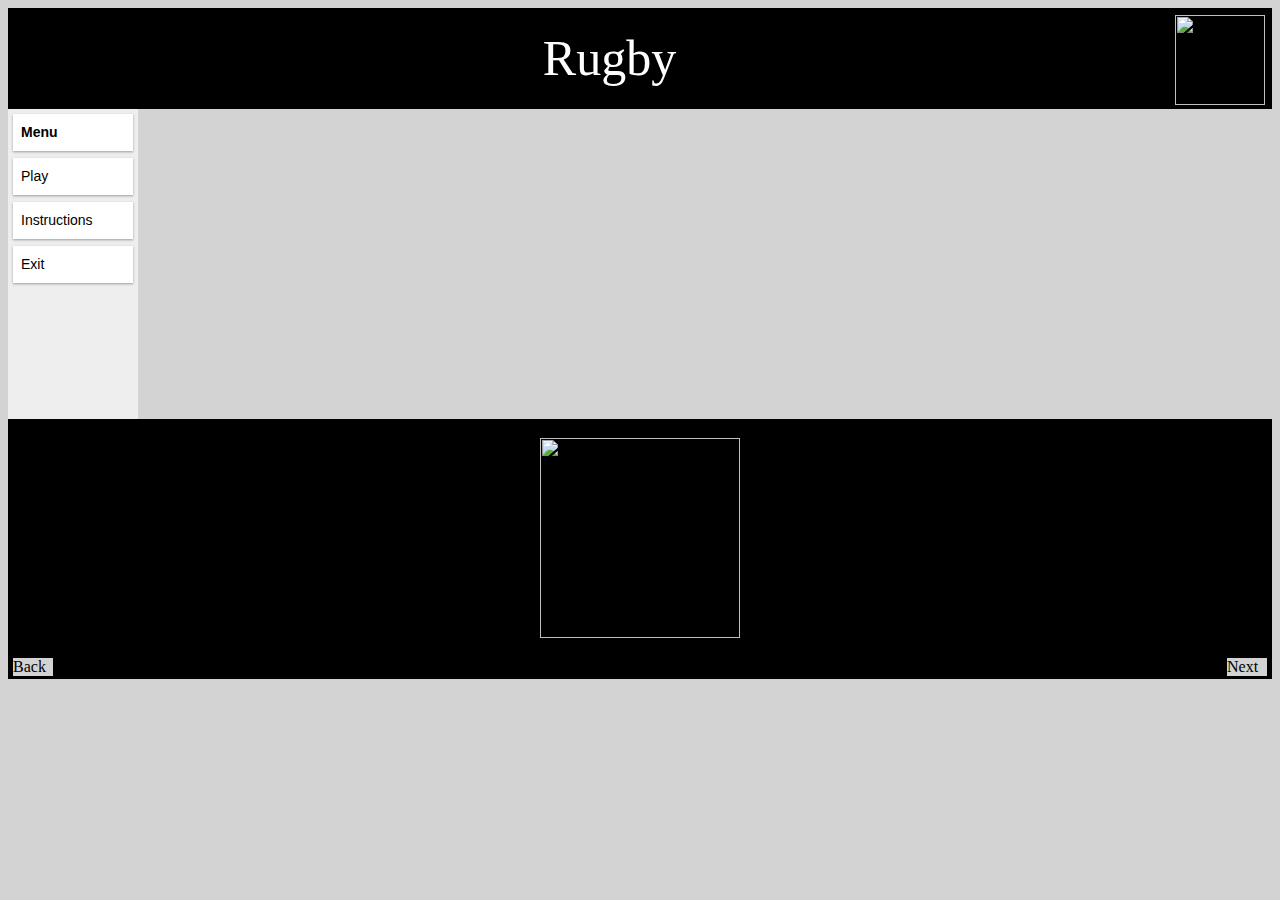
==== index.html @ 754d8c7c "Add files via upload" ====
<!DOCTYPE html>
<html>
<head>

<link rel="stylesheet" type="text/css" href="Stylesheet.css">
<script src="http://ajax.aspnetcdn.com/ajax/jQuery/jquery-1.11.3.min.js"></script>
</head>
<body>
<div id="header">
	<img class="floatright" src="Images/rugbylogo.png" alt="" width="90px" height="90px">
	<h1> Rugby </h1>
</div>

<div id="nav">
<ul>
	<li style="font-weight:bold">Menu</li>
	<li><a>Play</a></li>
	<li><a>Instructions</a></li>
	<li><a>Exit</a></li>
</ul>		
</div>






<div id="footer">
				<p><img src="Images/footer.png" width="200px" height="200px"></p>
				<div class="leftbutton">
				<a href="contactus.htm">Back</a>
				</div>
				<div class="rightbutton">
				<a href="rugbyhistory.html">Next</a>
				</div>
</div>
</body>

<script>
$(document).ready(function() {
    $('#accordion li.content').filter(':nth-child(n+4)').addClass('hide');
 
   $('ul').on('click','li.title',function() {
      $(this).next().slideDown(200).siblings('li.content').slideUp(200);
      })
});
</script>
</html>
---- Stylesheet.css ----
#header{
		background-color:black;
		color:white;
		text-align:centre;
		padding:5px;
}
a:visited 
		{
		text-decoration:none;
		color: #000000;
		}
a:link
		{
		text-decoration:none;
		color: #000000;
		}
a:hover
		{
		text-decoration:underline;
		color: #000000;
		}
a:active
		{
		text-decoration:underline;
		color: #000000;
		}
.floatright
{
float:right;
width: 100px
margin 0 0 10px 10px
background-color: #fff
border: 1px solid #666;
padding: 2px;
}
#section {
		width:25%;
		float:left;
		padding:10px;
		border: 10px solid navy;
		}
#article {
		width:25%;
		float:left;
		padding:10px;
		border: 10px solid navy;
}
#aside {
		width:25%;
		float:left;
		padding:10px;
		border: 10px solid navy;
}
#nav {
		line-height:30px;
		background-color:#eeeeee;
		height:300px;
		width:120px;
		float:left;
		padding:5px;
		font: 400 14px/1.5 'Helvetica';
		color:black;
		}
#nav li {
	padding: 8px;
    margin-bottom: 7px;
    background-color :#ffffff;
    color: #000000;
    box-shadow: 0 1px 3px rgba(0,0,0,0.12), 0 1px 2px rgba(0,0,0,0.24);
}
#nav ul {
    list-style-type: none;
    margin: 0;
    padding: 0;
}
		
#footer {
		background-color:black;
		color:white;
		clear:both;
		text-align:centre;
		padding:5px;
		height:250px;
		}
		
.leftbutton
{
background-color:lightgrey;
width:40px;
float:left;
}
.rightbutton
{
background-color:lightgrey;
float:right;
width:40px;
}
h1 {
	font: 400 50px/0.5 'verdana';
    color:white;
	border:3px solid black;
	margin:30px;
	text-align: center;
	}
p {
	font: 400 14px/1.5 'Helvetica';
	color:black;
	font-family:ariel;
	text-align: center;
}
img{
	margin-left:auto;
	margin-right:auto;
}

body {background-color:lightgrey}
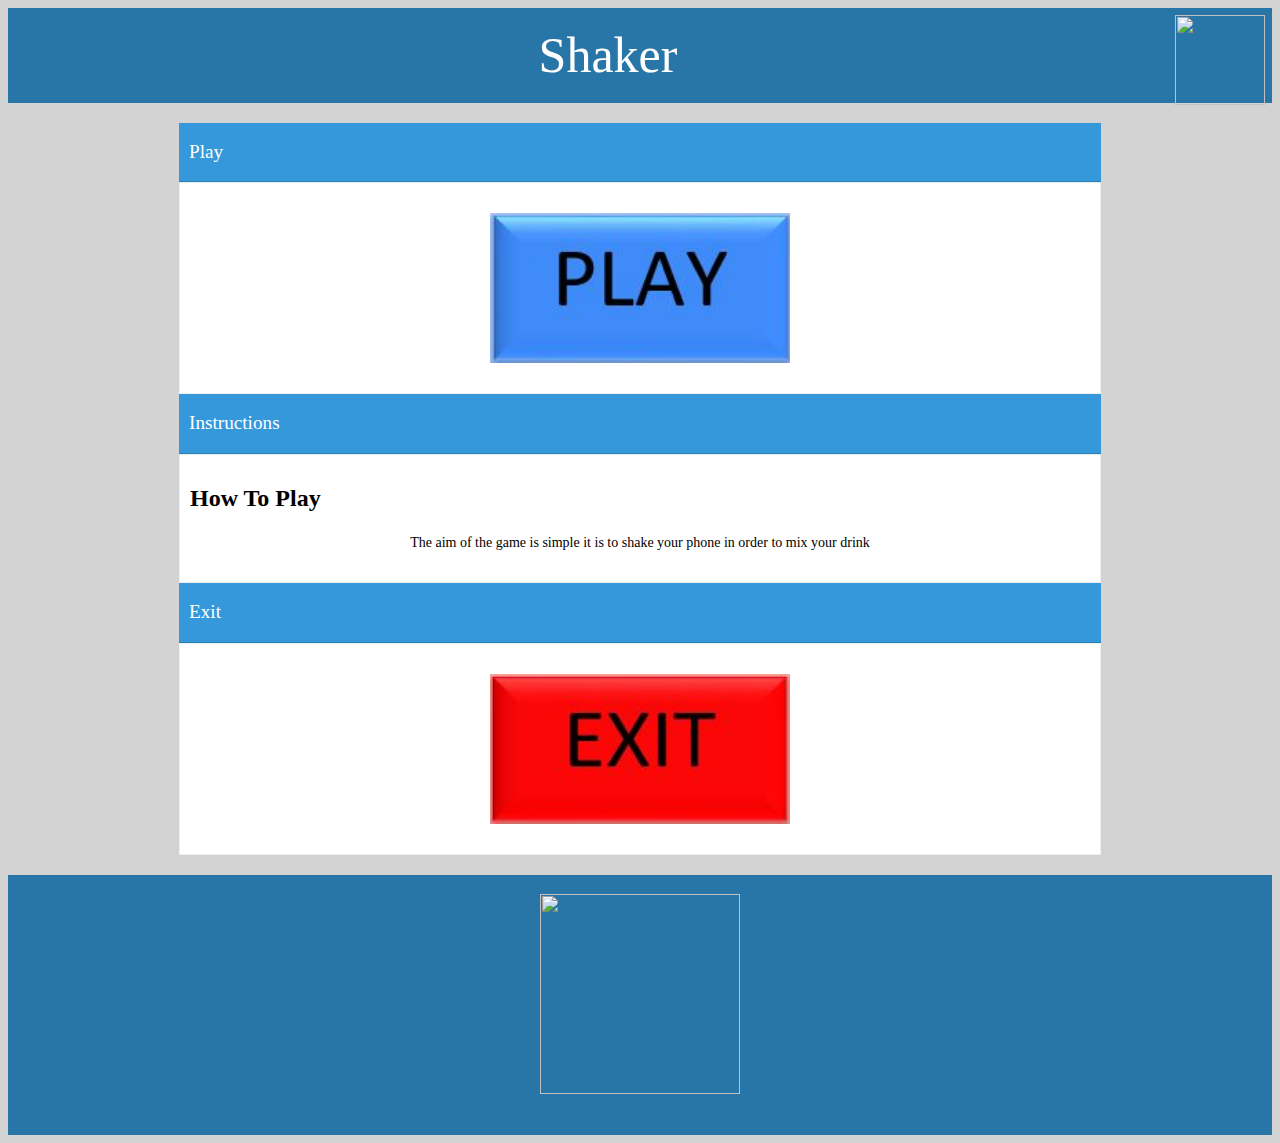
==== commit 8feb5e51: "Add files via upload" ====
--- a/index.html
+++ b/index.html
@@ -5,37 +5,61 @@
 <link rel="stylesheet" type="text/css" href="Stylesheet.css">
 <script src="http://ajax.aspnetcdn.com/ajax/jQuery/jquery-1.11.3.min.js"></script>
 </head>
+<!-- this is the link to the stylesheet and the link for the script to work -->
 <body>
 <div id="header">
 	<img class="floatright" src="Images/rugbylogo.png" alt="" width="90px" height="90px">
-	<h1> Rugby </h1>
+	<h1> Shaker </h1>
 </div>
+<!-- this is the header div which has the logo put in it it and the title fo the page -->
 
-<div id="nav">
-<ul>
-	<li style="font-weight:bold">Menu</li>
-	<li><a>Play</a></li>
-	<li><a>Instructions</a></li>
-	<li><a>Exit</a></li>
-</ul>		
-</div>
+<!-- this is the nav bar it has a link to each page and this pages link is just text in bold. -->
+
+<ul id="accordion">
+ 
+<li class="title">Play</li>
+ 
+<li class="content">
+ 
+<h2></h2>
+ 
+
+<p><img src="Images/Play.JPG" width="300px" height="150px"></p>  
+  </li>
+ <!-- this is the accordion div set out in title then content div the header then written content this is then repeated twice to give the rest of the accordion -->
+<li class="title">Instructions</li>
+ 
+<li class="content">
+ 
+<h2>How To Play</h2>
+
+<p>The aim of the game is simple it is to shake your phone in order to mix your drink</p>
+
+<h2></h2>
 
 
+ <h2></h2>
+
+   </li>
+ 
+<li class="title">Exit</li>
+ 
+<li class="content">
+ 
+<h2></h2>
+<p><img src="Images/Exit.JPG" width="300px" height="150px"></p>  
 
 
+   </li>
+</ul>
 
 
 <div id="footer">
 				<p><img src="Images/footer.png" width="200px" height="200px"></p>
-				<div class="leftbutton">
-				<a href="contactus.htm">Back</a>
-				</div>
-				<div class="rightbutton">
-				<a href="rugbyhistory.html">Next</a>
-				</div>
+				
 </div>
 </body>
-
+<!-- this puts the the image in the footer and then the two buttons for going back and forward on the pages. -->
 <script>
 $(document).ready(function() {
     $('#accordion li.content').filter(':nth-child(n+4)').addClass('hide');
@@ -44,5 +68,6 @@
       $(this).next().slideDown(200).siblings('li.content').slideUp(200);
       })
 });
+<!-- this is the script that makes the accordion work. -->
 </script>
 </html>--- a/Stylesheet.css
+++ b/Stylesheet.css
@@ -1,15 +1,17 @@
 
 #header{
-		background-color:black;
+		background-color:#2875A8;
 		color:white;
 		text-align:centre;
 		padding:5px;
 }
+/* This chooses the background colour, text colour, where it is and the distance from the sides when in the header div  */
 a:visited 
 		{
 		text-decoration:none;
 		color: #000000;
 		}
+
 a:link
 		{
 		text-decoration:none;
@@ -25,89 +27,129 @@
 		text-decoration:underline;
 		color: #000000;
 		}
-.floatright
-{
+/* these four change the a tag when it is, active, hovered over, a link or when visited */
+.floatright{
 float:right;
 width: 100px
-margin 0 0 10px 10px
+margin 10px 10px 10px 10px
 background-color: #fff
 border: 1px solid #666;
+border-color:#2875A8;
 padding: 2px;
 }
+/* this div is for the logo and places it too the right and gives a border and padding */
 #section {
-		width:25%;
+		width:75%;
 		float:left;
 		padding:10px;
-		border: 10px solid navy;
+		border: 10px solid #2875A8;
+		background-color:white;
+		text-align:left;
 		}
 #article {
-		width:25%;
+		width:80%;
 		float:left;
 		padding:10px;
-		border: 10px solid navy;
+		background-color:white;
+		text-align:center;
 }
-#aside {
-		width:25%;
-		float:left;
-		padding:10px;
-		border: 10px solid navy;
-}
-#nav {
+/* these are two divs which are used on the contact us page and the stylesheet pag */
+
+#accordion {
+   margin:20px auto;
+   padding:0px;
+   width:922px;
+   }
+ 
+#accordion li {
+   list-style:none;
+   }
+ 
+#accordion li.content {
+   margin:0;
+   padding: 10px;
+   border: 1px solid #efefef;
+   background: #FFF;
+   }
+ 
+#accordion li.title {
+   padding:10px;
+ 
+   font-size:1.2em;
+   line-height:2em;
+   color:#FFF;
+ 
+   background: #3498db;
+   border-bottom: 1px solid #2980b9;
+   }
+ 
+#accordion .hide {
+	display:none;
+	width:900px;
+	float:left;
+	padding:20px;
+	border: 10px solid navy;
+	}
+	/* these five control the accordion how far it is from the top how wide it is, the colour and font size. */
+	#nav {
 		line-height:30px;
 		background-color:#eeeeee;
-		height:300px;
-		width:120px;
+		height:345px;
+		width:150px;
 		float:left;
 		padding:5px;
 		font: 400 14px/1.5 'Helvetica';
-		color:black;
-		}
+		color:red;
+	}
+
 #nav li {
 	padding: 8px;
     margin-bottom: 7px;
     background-color :#ffffff;
     color: #000000;
-    box-shadow: 0 1px 3px rgba(0,0,0,0.12), 0 1px 2px rgba(0,0,0,0.24);
-}
+    box-shadow: 0 1px 3px rgba(0,0,0,0.12), 0 1px 2px rgba(0,0,0,0.24);}
 #nav ul {
     list-style-type: none;
     margin: 0;
     padding: 0;
 }
-		
+		/* these three control the nav bar and it is done in a list format*/
 #footer {
-		background-color:black;
+		background-color:#2875A8;
 		color:white;
 		clear:both;
 		text-align:centre;
 		padding:5px;
 		height:250px;
 		}
-		
+		/* this is basically the same as the header but as the bottom */
 .leftbutton
 {
-background-color:lightgrey;
+background-color:#3498db;
 width:40px;
 float:left;
-}
+text-align:center;
+color:#fff;}
 .rightbutton
 {
-background-color:lightgrey;
+background-color:#3498db;
 float:right;
 width:40px;
-}
+text-align:center;
+color:#fff;}
+/* these are for two buttons in the footer the back button and the next button */
 h1 {
 	font: 400 50px/0.5 'verdana';
     color:white;
-	border:3px solid black;
 	margin:30px;
 	text-align: center;
 	}
-p {
+
+	p {
 	font: 400 14px/1.5 'Helvetica';
 	color:black;
 	font-family:ariel;
-	text-align: center;
+	text-align:center
 }
 img{
 	margin-left:auto;
@@ -115,3 +157,4 @@
 }
 
 body {background-color:lightgrey}
+/* these final bits are for the precise tags and how i want them laid out */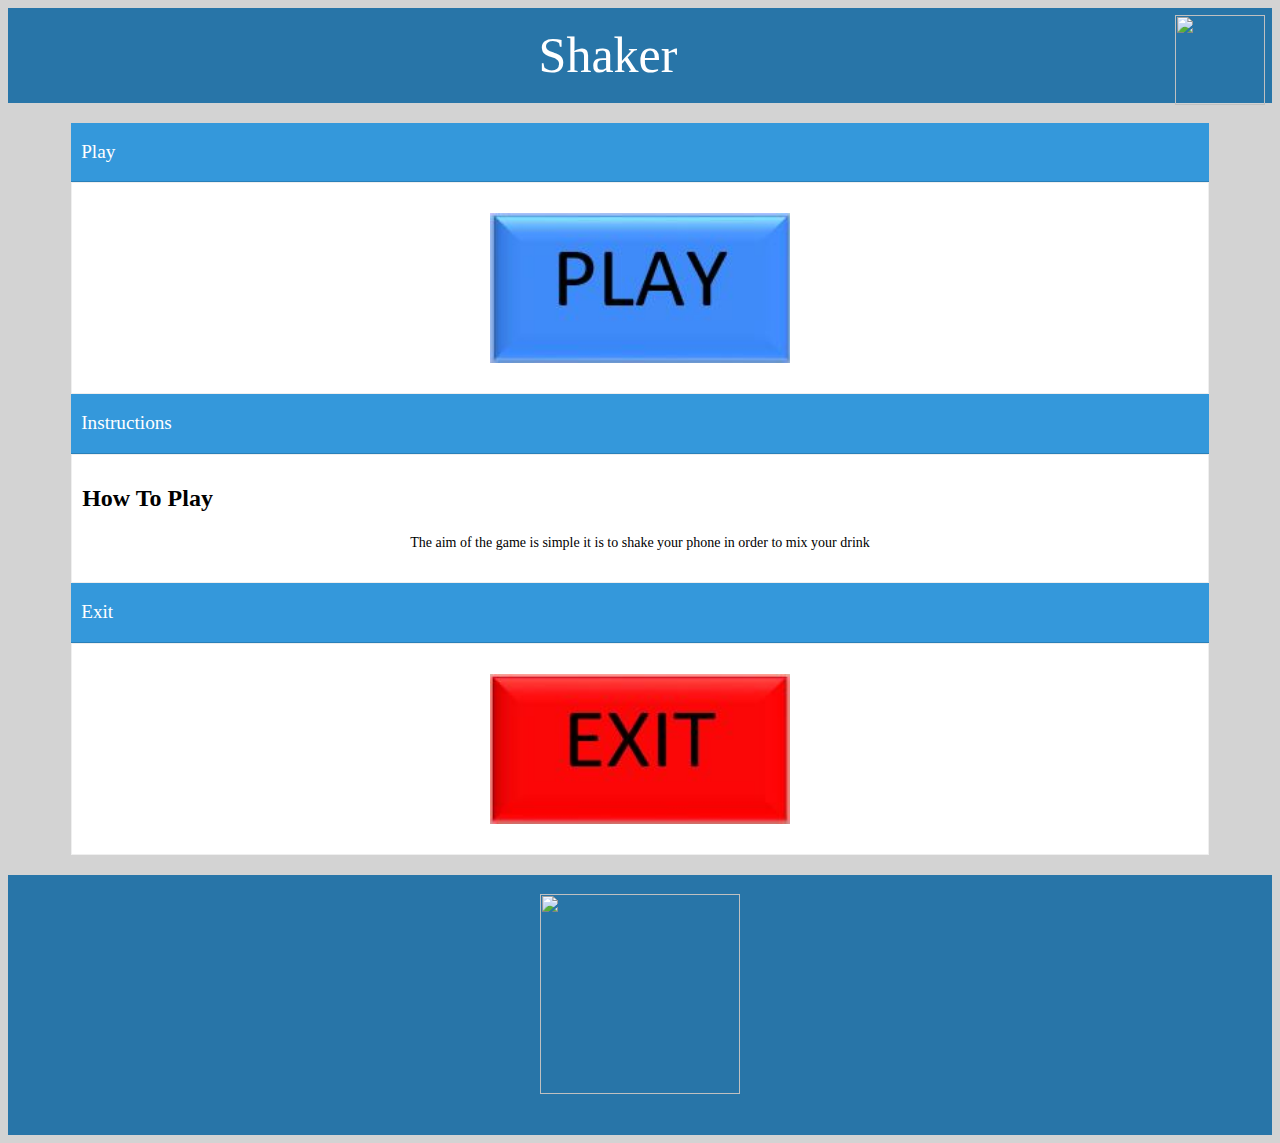
==== commit 05513958: "Add files via upload" ====
--- a/index.html
+++ b/index.html
@@ -1,7 +1,7 @@
 <!DOCTYPE html>
 <html>
 <head>
-
+<meta name="viewport" content="width=device-width, initial-scale=1">
 <link rel="stylesheet" type="text/css" href="Stylesheet.css">
 <script src="http://ajax.aspnetcdn.com/ajax/jQuery/jquery-1.11.3.min.js"></script>
 </head>
--- a/Stylesheet.css
+++ b/Stylesheet.css
@@ -47,7 +47,7 @@
 		text-align:left;
 		}
 #article {
-		width:80%;
+		width:922px;
 		float:left;
 		padding:10px;
 		background-color:white;
@@ -58,7 +58,7 @@
 #accordion {
    margin:20px auto;
    padding:0px;
-   width:922px;
+   width:90%;
    }
  
 #accordion li {
@@ -85,10 +85,10 @@
  
 #accordion .hide {
 	display:none;
-	width:900px;
+	width:98%;
 	float:left;
-	padding:20px;
-	border: 10px solid navy;
+	padding:0px;
+	border:0px solid navy;
 	}
 	/* these five control the accordion how far it is from the top how wide it is, the colour and font size. */
 	#nav {
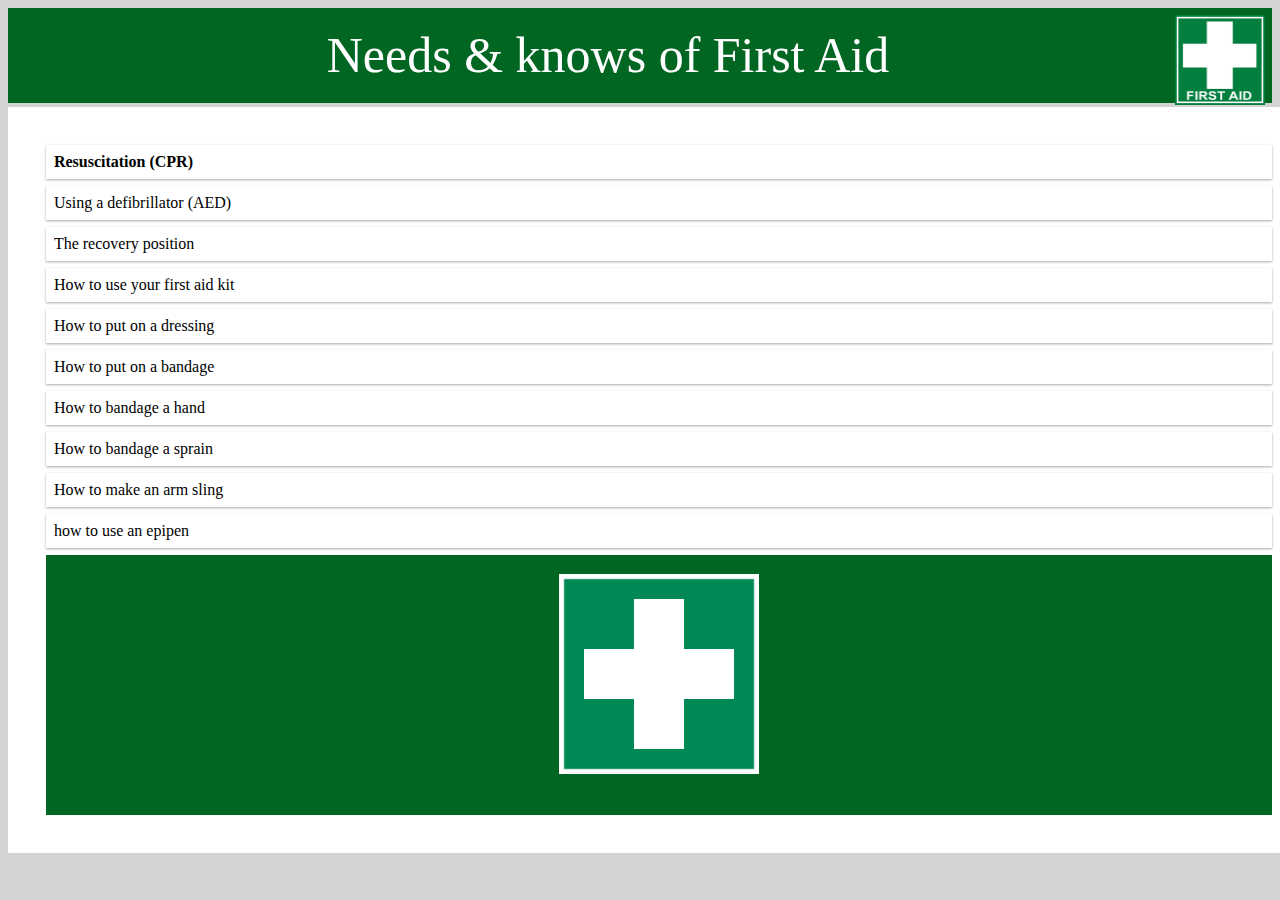
==== commit a2d2077c: "Add files via upload" ====
--- a/index.html
+++ b/index.html
@@ -8,54 +8,30 @@
 <!-- this is the link to the stylesheet and the link for the script to work -->
 <body>
 <div id="header">
-	<img class="floatright" src="Images/rugbylogo.png" alt="" width="90px" height="90px">
-	<h1> Shaker </h1>
+	<img class="floatright" src="Images/firstAid.png" alt="" width="90px" height="90px">
+	<h1> Needs & knows of First Aid </h1>
 </div>
 <!-- this is the header div which has the logo put in it it and the title fo the page -->
 
 <!-- this is the nav bar it has a link to each page and this pages link is just text in bold. -->
 
-<ul id="accordion">
- 
-<li class="title">Play</li>
- 
-<li class="content">
- 
-<h2></h2>
- 
-
-<p><img src="Images/Play.JPG" width="300px" height="150px"></p>  
-  </li>
- <!-- this is the accordion div set out in title then content div the header then written content this is then repeated twice to give the rest of the accordion -->
-<li class="title">Instructions</li>
- 
-<li class="content">
- 
-<h2>How To Play</h2>
-
-<p>The aim of the game is simple it is to shake your phone in order to mix your drink</p>
-
-<h2></h2>
-
-
- <h2></h2>
-
-   </li>
- 
-<li class="title">Exit</li>
- 
-<li class="content">
- 
-<h2></h2>
-<p><img src="Images/Exit.JPG" width="300px" height="150px"></p>  
-
-
-   </li>
-</ul>
+<div id="section">
+<ul>
+	<li style="font-weight:bold">Resuscitation (CPR)</li>
+	<li><a href="rugbyhistory.html">Using a defibrillator (AED)</a></li>
+	<li><a href="rugbytypes.html">The recovery position</a></li>
+	<li><a href="rugbyrules.html">How to use your first aid kit</a></li>
+	<li><a href="rugbyworldcup.html">How to put on a dressing</a></li>
+	<li><a href="contactus.html">How to put on a bandage</a></li>
+	<li><a href="Stylesheet.html">How to bandage a hand</a></li>
+	<li><a href="indexcode.html">How to bandage a sprain</a></li>
+	<li><a href="Input.html">How to make an arm sling</a></li>
+	<li><a href="Output.html">how to use an epipen</a></li>
+</ul>	
 
 
 <div id="footer">
-				<p><img src="Images/footer.png" width="200px" height="200px"></p>
+				<p><img src="Images/firstAid2.png" width="200px" height="200px"></p>
 				
 </div>
 </body>
--- a/Stylesheet.css
+++ b/Stylesheet.css
@@ -1,6 +1,6 @@
 
 #header{
-		background-color:#2875A8;
+		background-color:#006622;
 		color:white;
 		text-align:centre;
 		padding:5px;
@@ -39,13 +39,24 @@
 }
 /* this div is for the logo and places it too the right and gives a border and padding */
 #section {
-		width:75%;
+		width:97%;
 		float:left;
-		padding:10px;
-		border: 10px solid #2875A8;
+		padding:3%;
+		border: 0px solid #006622;
 		background-color:white;
 		text-align:left;
 		}
+#section li {
+	padding: 8px;
+    margin-bottom: 7px;
+    background-color :#ffffff;
+    color: #000000;
+    box-shadow: 0 1px 3px rgba(0,0,0,0.12), 0 1px 2px rgba(0,0,0,0.24);}
+#section ul {
+    list-style-type: none;
+    margin: 0;
+    padding: 0;
+}
 #article {
 		width:922px;
 		float:left;
@@ -68,7 +79,7 @@
 #accordion li.content {
    margin:0;
    padding: 10px;
-   border: 1px solid #efefef;
+   border: 1px solid #009933;
    background: #FFF;
    }
  
@@ -79,8 +90,8 @@
    line-height:2em;
    color:#FFF;
  
-   background: #3498db;
-   border-bottom: 1px solid #2980b9;
+   background: #009933;
+   border-bottom: 1px solid #009933;
    }
  
 #accordion .hide {
@@ -114,8 +125,9 @@
     padding: 0;
 }
 		/* these three control the nav bar and it is done in a list format*/
+
 #footer {
-		background-color:#2875A8;
+		background-color:#006622;
 		color:white;
 		clear:both;
 		text-align:centre;
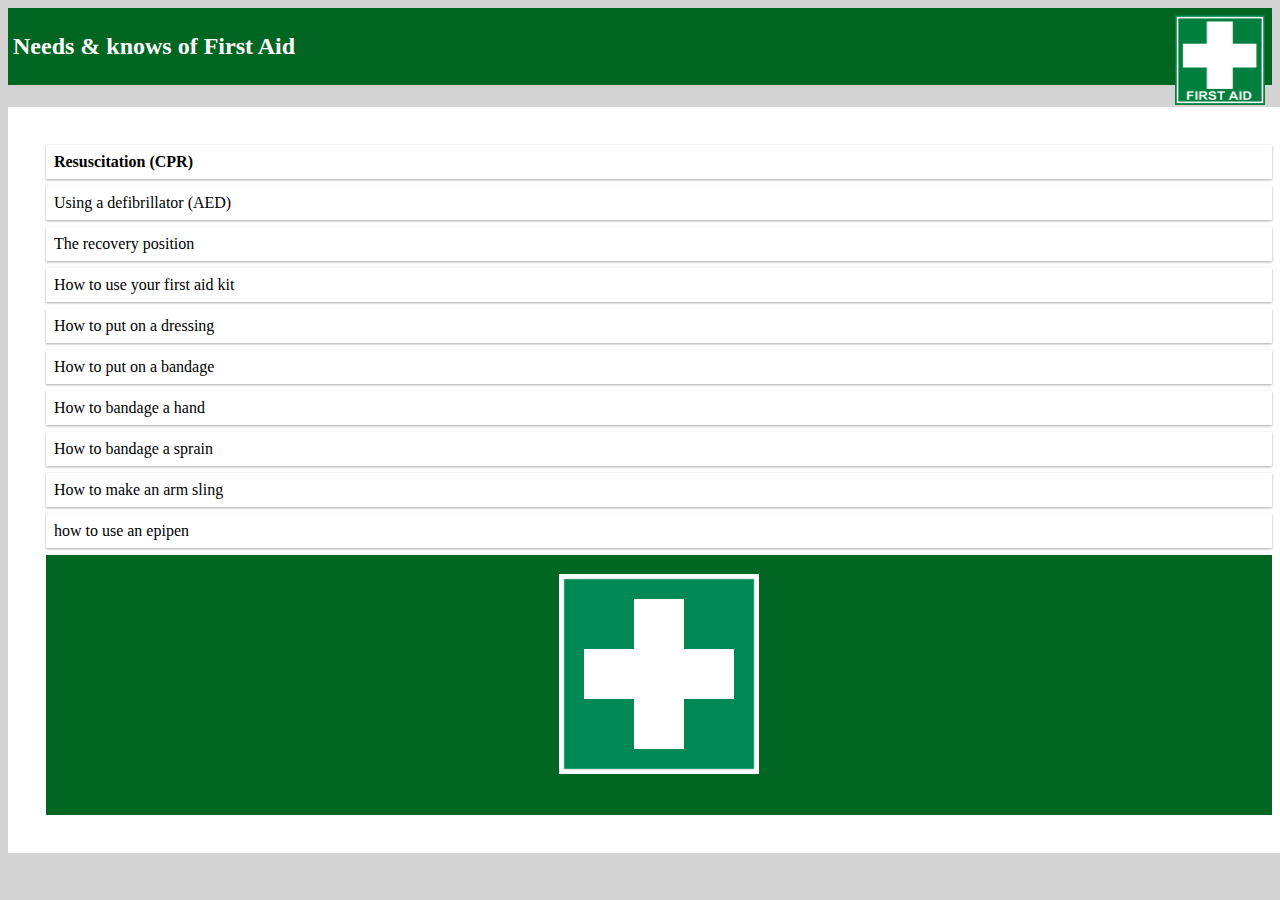
==== commit da2c34a0: "Add files via upload" ====
--- a/index.html
+++ b/index.html
@@ -9,7 +9,7 @@
 <body>
 <div id="header">
 	<img class="floatright" src="Images/firstAid.png" alt="" width="90px" height="90px">
-	<h1> Needs & knows of First Aid </h1>
+	<h2> Needs & knows of First Aid </h2>
 </div>
 <!-- this is the header div which has the logo put in it it and the title fo the page -->
 
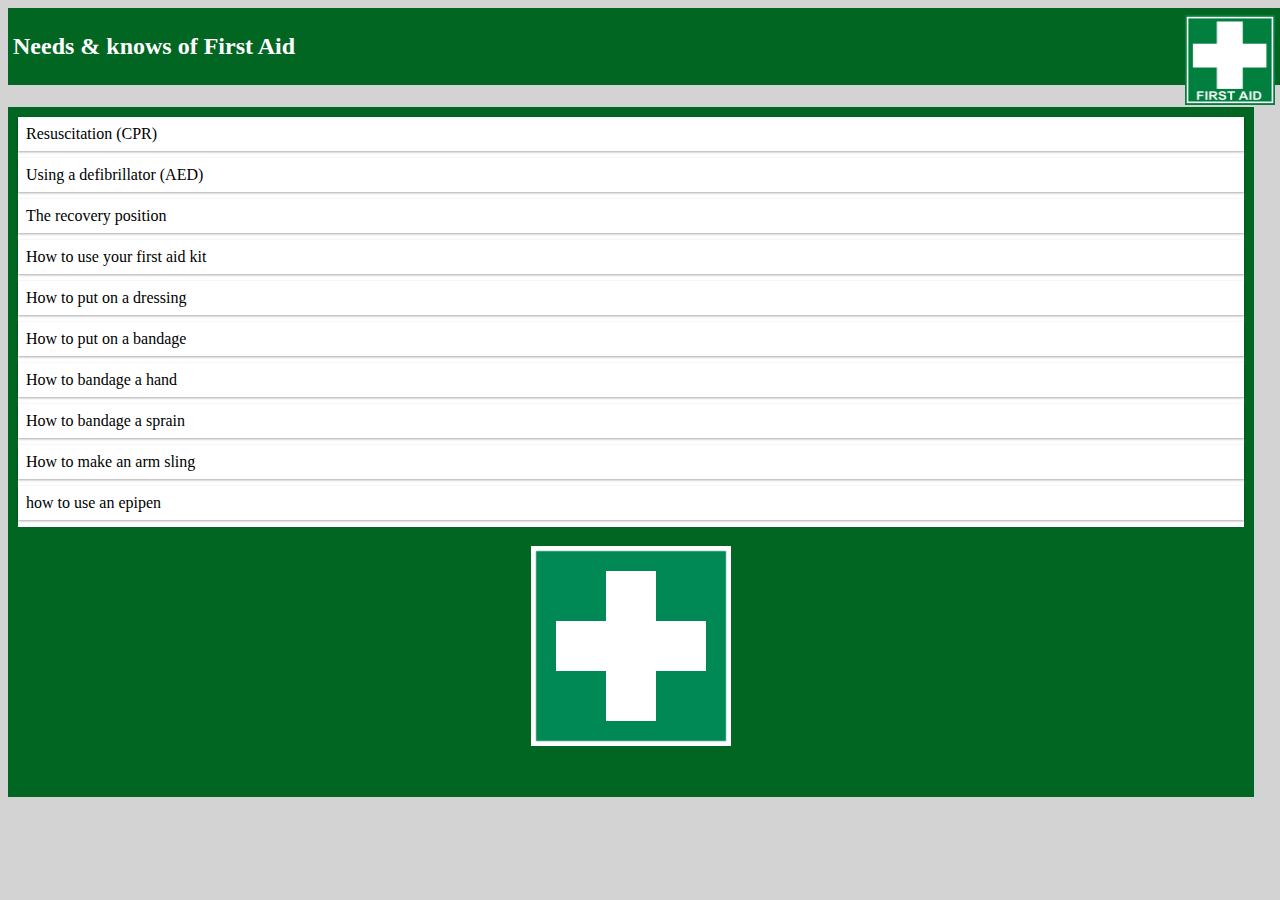
==== commit 6b38275a: "Add files via upload" ====
--- a/index.html
+++ b/index.html
@@ -17,7 +17,7 @@
 
 <div id="section">
 <ul>
-	<li style="font-weight:bold">Resuscitation (CPR)</li>
+	<li><a href="rugbyhistory.html">Resuscitation (CPR)</a></li>
 	<li><a href="rugbyhistory.html">Using a defibrillator (AED)</a></li>
 	<li><a href="rugbytypes.html">The recovery position</a></li>
 	<li><a href="rugbyrules.html">How to use your first aid kit</a></li>
--- a/Stylesheet.css
+++ b/Stylesheet.css
@@ -2,6 +2,7 @@
 #header{
 		background-color:#006622;
 		color:white;
+		width:100%;
 		text-align:centre;
 		padding:5px;
 }
@@ -41,8 +42,8 @@
 #section {
 		width:97%;
 		float:left;
-		padding:3%;
-		border: 0px solid #006622;
+		padding:1%%;
+		border: 10px solid #006622;
 		background-color:white;
 		text-align:left;
 		}
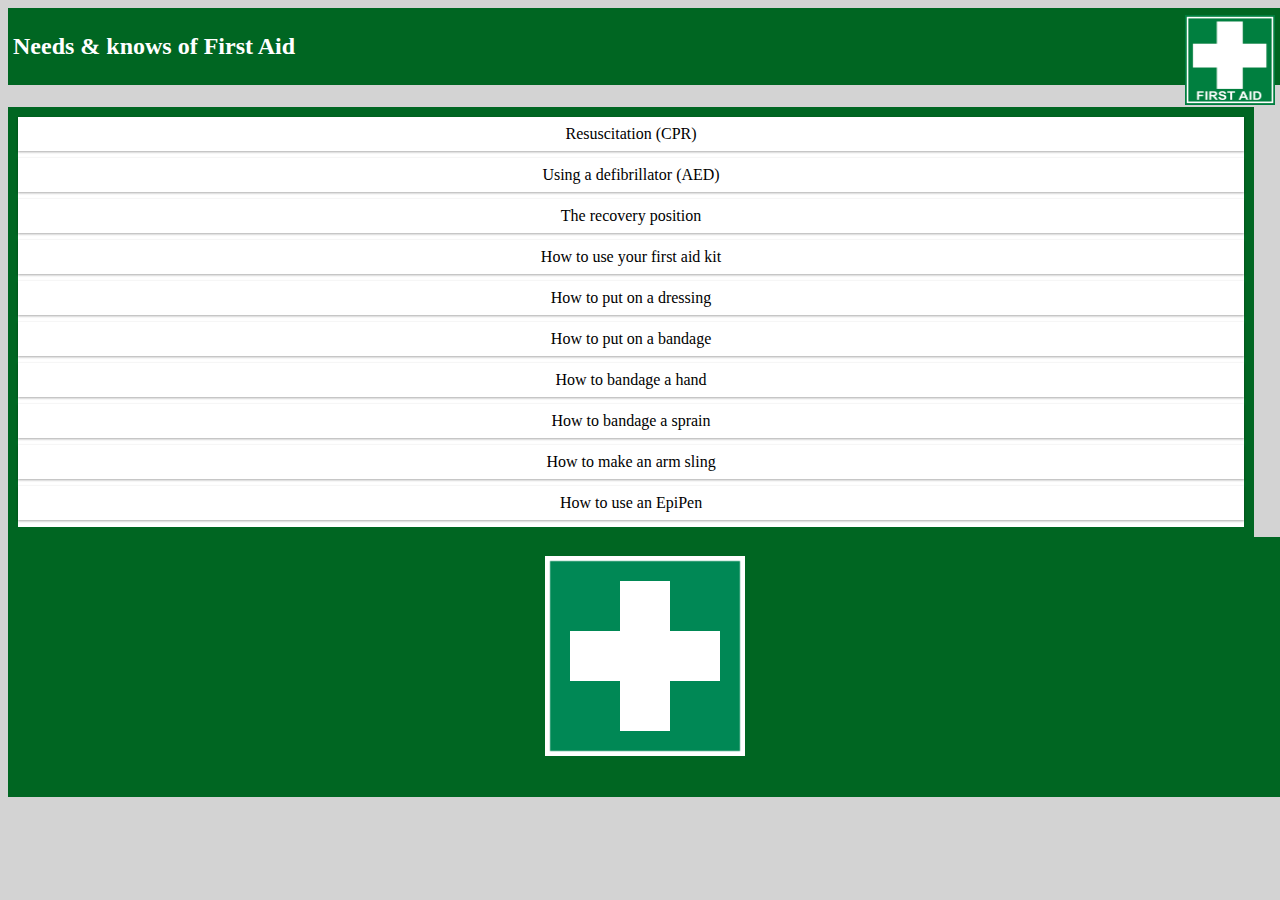
==== commit e48ef5c4: "Add files via upload" ====
--- a/index.html
+++ b/index.html
@@ -17,18 +17,18 @@
 
 <div id="section">
 <ul>
-	<li><a href="rugbyhistory.html">Resuscitation (CPR)</a></li>
-	<li><a href="rugbyhistory.html">Using a defibrillator (AED)</a></li>
-	<li><a href="rugbytypes.html">The recovery position</a></li>
-	<li><a href="rugbyrules.html">How to use your first aid kit</a></li>
-	<li><a href="rugbyworldcup.html">How to put on a dressing</a></li>
-	<li><a href="contactus.html">How to put on a bandage</a></li>
-	<li><a href="Stylesheet.html">How to bandage a hand</a></li>
-	<li><a href="indexcode.html">How to bandage a sprain</a></li>
-	<li><a href="Input.html">How to make an arm sling</a></li>
-	<li><a href="Output.html">how to use an epipen</a></li>
+	<li><a href="Resuscitation.html">Resuscitation (CPR)</a></li>
+	<li><a href="defibrillator.html">Using a defibrillator (AED)</a></li>
+	<li><a href="recoveryPosition.html">The recovery position</a></li>
+	<li><a href="firstAidKit.html">How to use your first aid kit</a></li>
+	<li><a href="dressing.html">How to put on a dressing</a></li>
+	<li><a href="bandage.html">How to put on a bandage</a></li>
+	<li><a href="handBandage.html">How to bandage a hand</a></li>
+	<li><a href="sprainBandage.html">How to bandage a sprain</a></li>
+	<li><a href="sling.html">How to make an arm sling</a></li>
+	<li><a href="epipen.html">How to use an EpiPen</a></li>
 </ul>	
-
+</div>
 
 <div id="footer">
 				<p><img src="Images/firstAid2.png" width="200px" height="200px"></p>
--- a/Stylesheet.css
+++ b/Stylesheet.css
@@ -45,7 +45,7 @@
 		padding:1%%;
 		border: 10px solid #006622;
 		background-color:white;
-		text-align:left;
+		text-align:center;
 		}
 #section li {
 	padding: 8px;
@@ -54,6 +54,26 @@
     color: #000000;
     box-shadow: 0 1px 3px rgba(0,0,0,0.12), 0 1px 2px rgba(0,0,0,0.24);}
 #section ul {
+    list-style-type: none;
+    margin: 0;
+    padding: 0;
+}
+
+#menu {
+		width:97%;
+		float:left;
+		padding:1%%;
+		border: 10px solid #006622;
+		background-color:white;
+		text-align:center;
+		}
+#menu li {
+	padding: 8px;
+    margin-bottom: 7px;
+    background-color :#ffffff;
+    color: #000000;
+    box-shadow: 0 1px 3px rgba(0,0,0,0.12), 0 1px 2px rgba(0,0,0,0.24);}
+#menu ul {
     list-style-type: none;
     margin: 0;
     padding: 0;
@@ -129,6 +149,7 @@
 
 #footer {
 		background-color:#006622;
+		width:100%;
 		color:white;
 		clear:both;
 		text-align:centre;
@@ -138,7 +159,7 @@
 		/* this is basically the same as the header but as the bottom */
 .leftbutton
 {
-background-color:#3498db;
+background-color:#ffffff;
 width:40px;
 float:left;
 text-align:center;
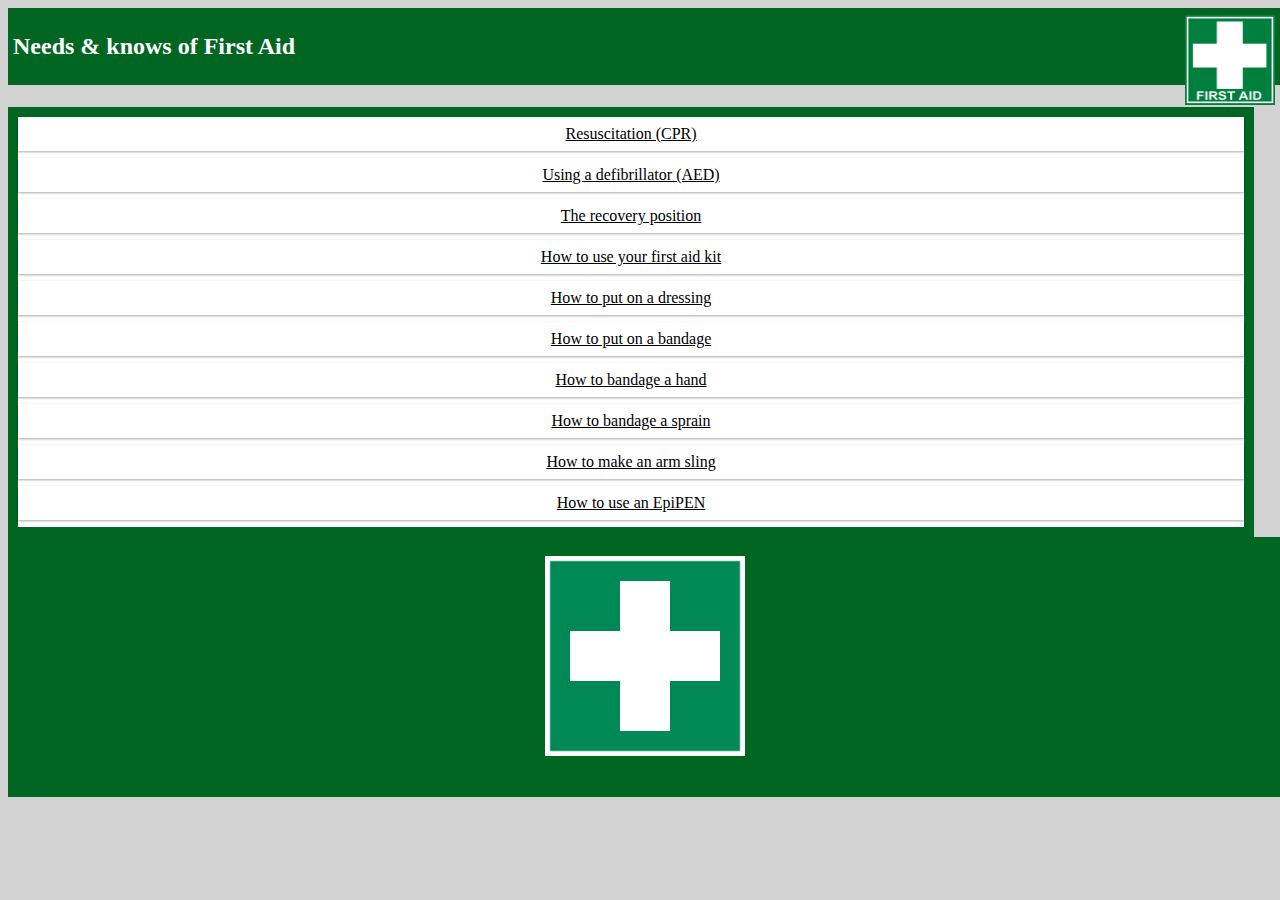
==== commit 4d00bf0f: "Add files via upload" ====
--- a/index.html
+++ b/index.html
@@ -13,7 +13,7 @@
 </div>
 <!-- this is the header div which has the logo put in it it and the title fo the page -->
 
-<!-- this is the nav bar it has a link to each page and this pages link is just text in bold. -->
+
 
 <div id="section">
 <ul>
@@ -26,7 +26,7 @@
 	<li><a href="handBandage.html">How to bandage a hand</a></li>
 	<li><a href="sprainBandage.html">How to bandage a sprain</a></li>
 	<li><a href="sling.html">How to make an arm sling</a></li>
-	<li><a href="epipen.html">How to use an EpiPen</a></li>
+	<li><a href="epipen.html">How to use an EpiPEN</a></li>
 </ul>	
 </div>
 
@@ -35,7 +35,7 @@
 				
 </div>
 </body>
-<!-- this puts the the image in the footer and then the two buttons for going back and forward on the pages. -->
+<!-- 
 <script>
 $(document).ready(function() {
     $('#accordion li.content').filter(':nth-child(n+4)').addClass('hide');
@@ -44,6 +44,6 @@
       $(this).next().slideDown(200).siblings('li.content').slideUp(200);
       })
 });
-<!-- this is the script that makes the accordion work. -->
+-->
 </script>
 </html>--- a/Stylesheet.css
+++ b/Stylesheet.css
@@ -15,7 +15,7 @@
 
 a:link
 		{
-		text-decoration:none;
+		text-decoration:underline;
 		color: #000000;
 		}
 a:hover
@@ -85,9 +85,9 @@
 		background-color:white;
 		text-align:center;
 }
-/* these are two divs which are used on the contact us page and the stylesheet pag */
 
-#accordion {
+
+/*#accordion {
    margin:20px auto;
    padding:0px;
    width:90%;
@@ -121,31 +121,10 @@
 	float:left;
 	padding:0px;
 	border:0px solid navy;
-	}
-	/* these five control the accordion how far it is from the top how wide it is, the colour and font size. */
-	#nav {
-		line-height:30px;
-		background-color:#eeeeee;
-		height:345px;
-		width:150px;
-		float:left;
-		padding:5px;
-		font: 400 14px/1.5 'Helvetica';
-		color:red;
-	}
+	}*/
+	
 
-#nav li {
-	padding: 8px;
-    margin-bottom: 7px;
-    background-color :#ffffff;
-    color: #000000;
-    box-shadow: 0 1px 3px rgba(0,0,0,0.12), 0 1px 2px rgba(0,0,0,0.24);}
-#nav ul {
-    list-style-type: none;
-    margin: 0;
-    padding: 0;
-}
-		/* these three control the nav bar and it is done in a list format*/
+		
 
 #footer {
 		background-color:#006622;
@@ -156,21 +135,7 @@
 		padding:5px;
 		height:250px;
 		}
-		/* this is basically the same as the header but as the bottom */
-.leftbutton
-{
-background-color:#ffffff;
-width:40px;
-float:left;
-text-align:center;
-color:#fff;}
-.rightbutton
-{
-background-color:#3498db;
-float:right;
-width:40px;
-text-align:center;
-color:#fff;}
+	
 /* these are for two buttons in the footer the back button and the next button */
 h1 {
 	font: 400 50px/0.5 'verdana';
